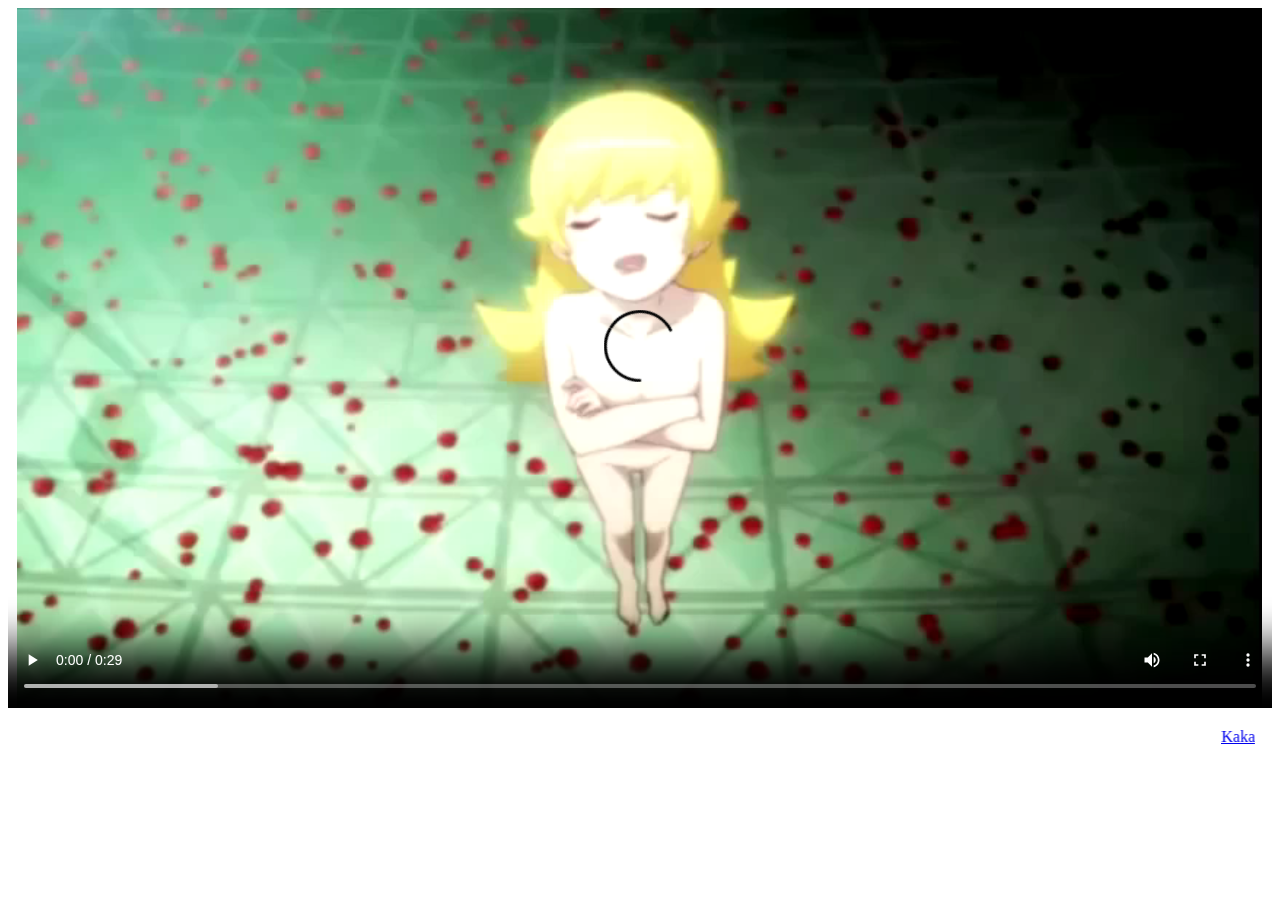
==== index.html @ f911bb09 "Update index.html" ====
<!DOCTYPE html>
<html lang="zh-cn">

<head>
    <meta charset="UTF-8">
    <meta http-equiv="X-UA-Compatible" content="IE=edge">
    <meta name="viewport" content="width=device-width, initial-scale=1.0">
    <title>Xyhf's </title>
    <link rel="icon" href="/favicon.ico" type="image/x-icon" />
</head>
<video controls width="100%" height="700" autoplay>
    <source src="kaka.webm" type="video/webm">
    <source src="kaka.mp4" type="video/mp4">
</video>
<p>
<marquee behavior="scroll"><a href="dandelion.htm" target="_self">Kaka</a></marquee> 
</p>
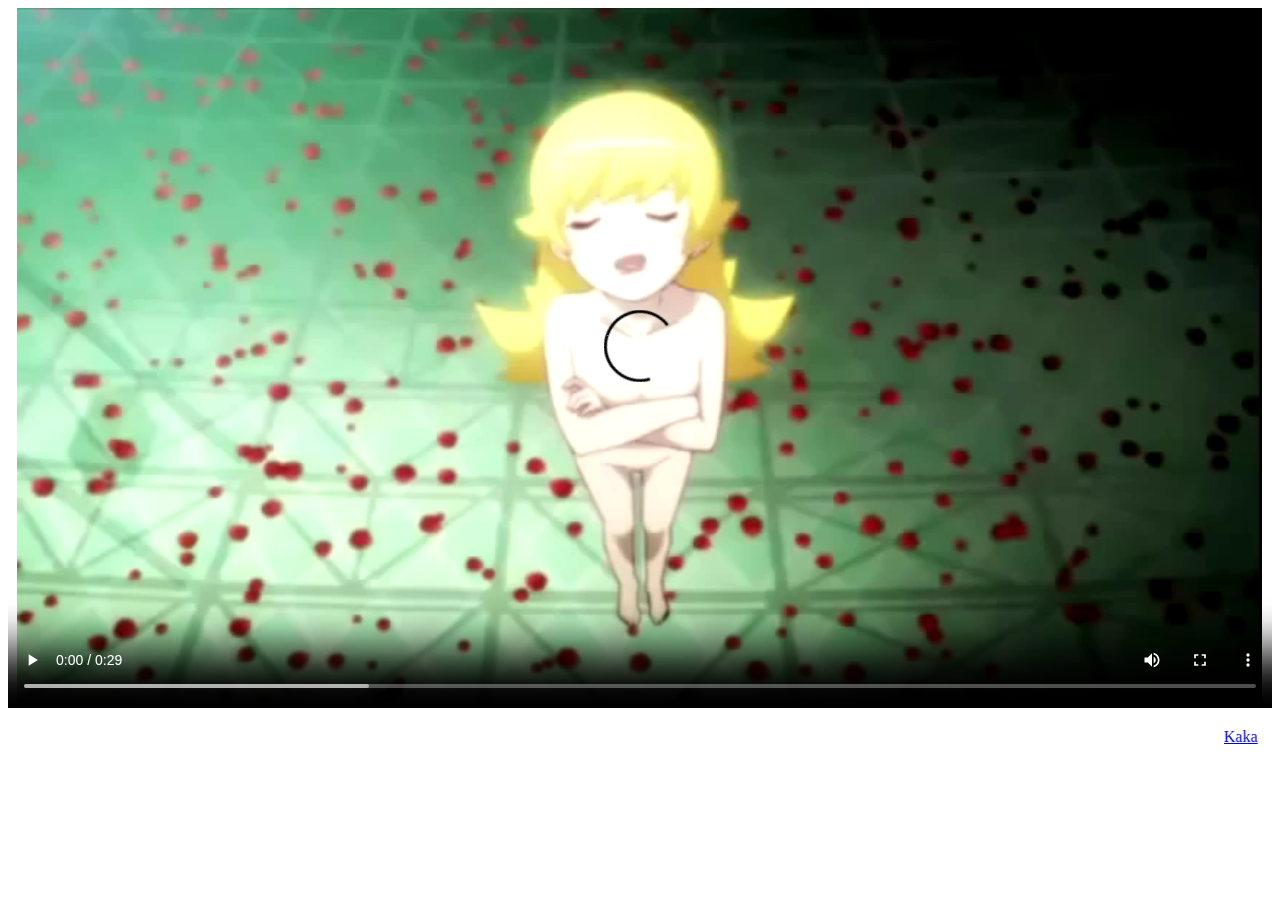
==== commit 584ffb2d: "Update index.html" ====
--- a/index.html
+++ b/index.html
@@ -6,7 +6,7 @@
     <meta http-equiv="X-UA-Compatible" content="IE=edge">
     <meta name="viewport" content="width=device-width, initial-scale=1.0">
     <title>Xyhf's </title>
-    <link rel="icon" href="/favicon.ico" type="image/x-icon" />
+    <link rel="icon" href="favicon.ico" type="image/x-icon" />
 </head>
 <video controls width="100%" height="700" autoplay>
     <source src="kaka.webm" type="video/webm">
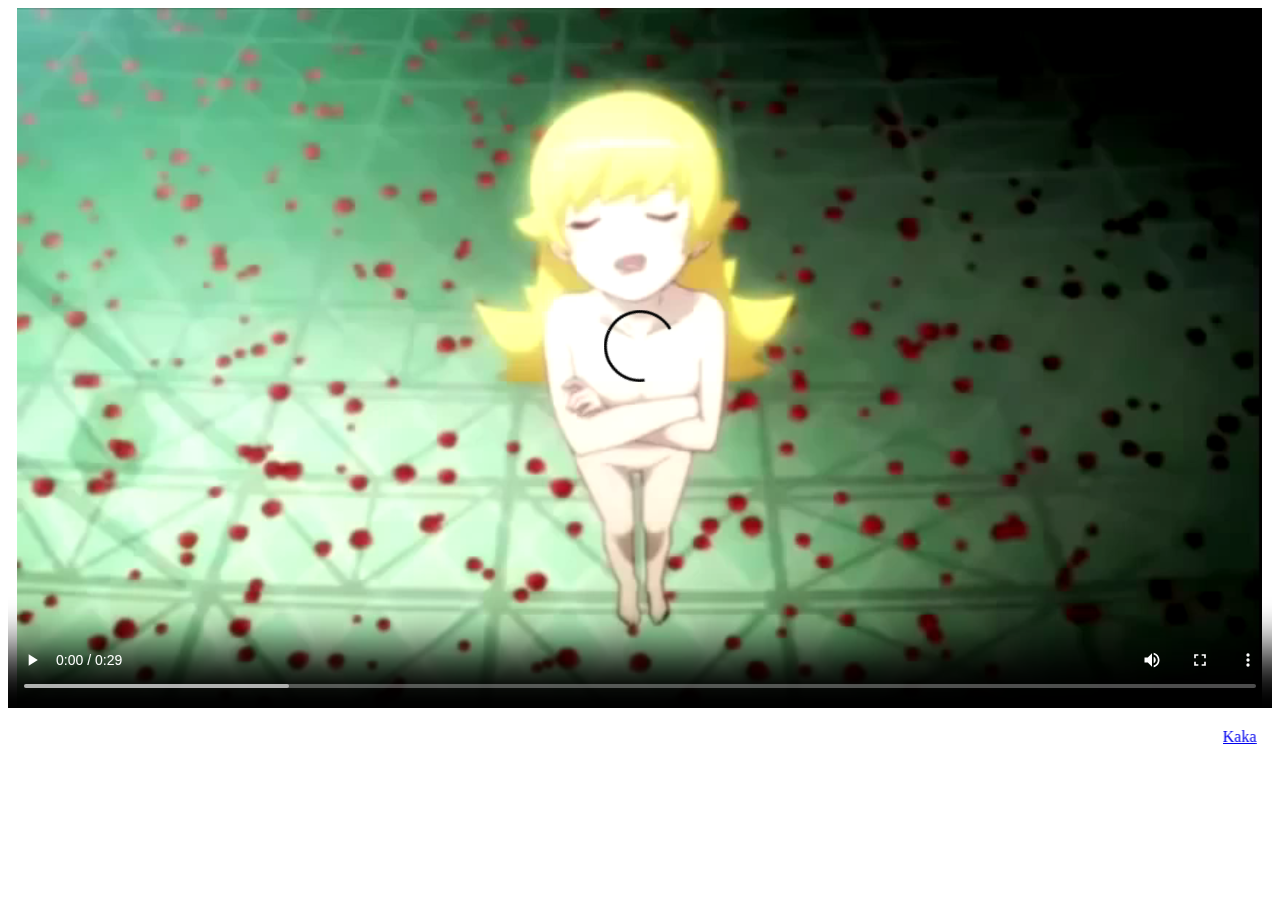
==== commit cafeca99: "Update index.html" ====
--- a/index.html
+++ b/index.html
@@ -6,7 +6,7 @@
     <meta http-equiv="X-UA-Compatible" content="IE=edge">
     <meta name="viewport" content="width=device-width, initial-scale=1.0">
     <title>Xyhf's </title>
-    <link rel="icon" href="favicon.ico" type="image/x-icon" />
+    <link rel="icon" href="favicon.ico">
 </head>
 <video controls width="100%" height="700" autoplay>
     <source src="kaka.webm" type="video/webm">
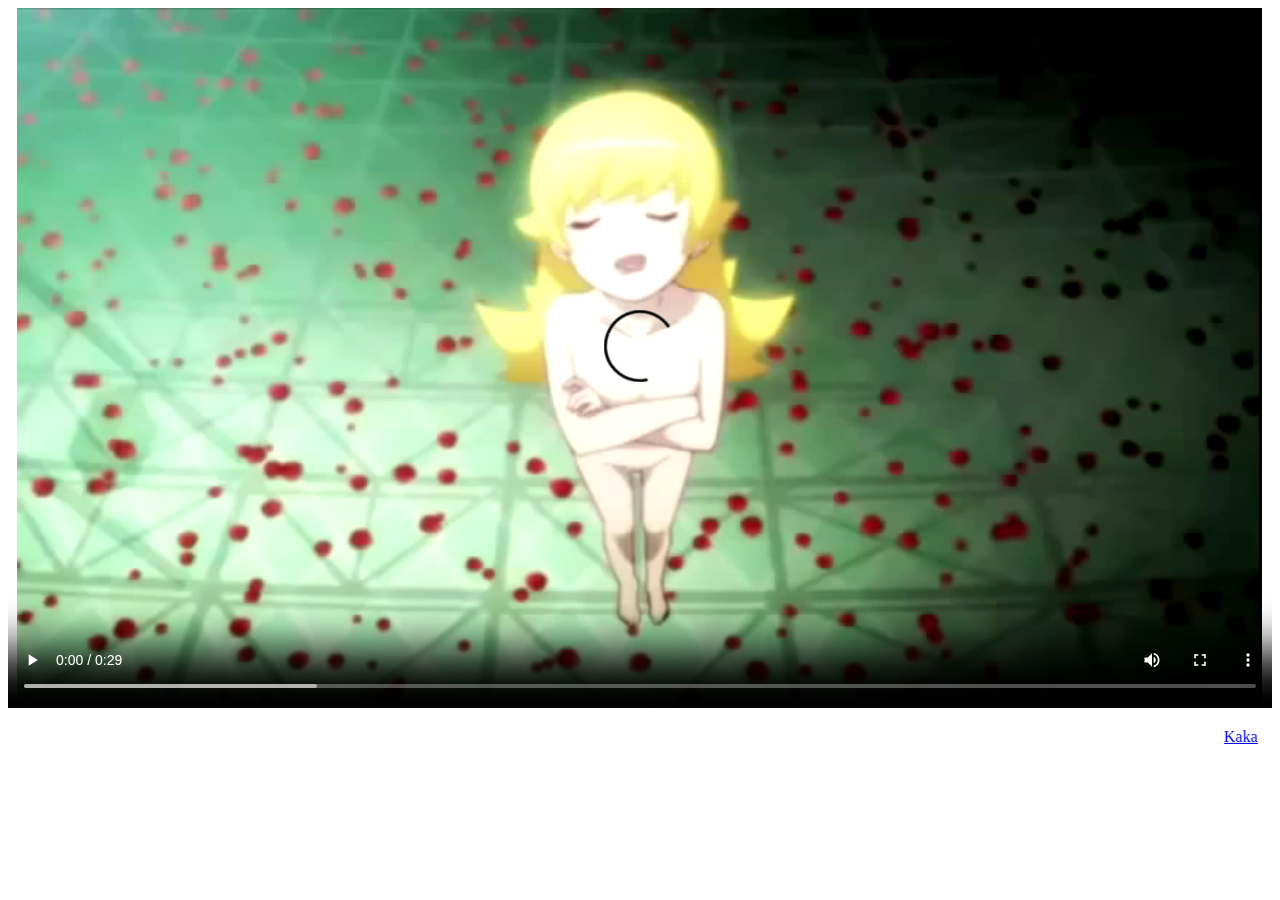
==== commit 90021df1: "Update index.html" ====
--- a/index.html
+++ b/index.html
@@ -13,5 +13,5 @@
     <source src="kaka.mp4" type="video/mp4">
 </video>
 <p>
-<marquee behavior="scroll"><a href="dandelion.htm" target="_self">Kaka</a></marquee> 
+<marquee behavior="scroll"><a href="notice" target="_self">Kaka</a></marquee> 
 </p> 
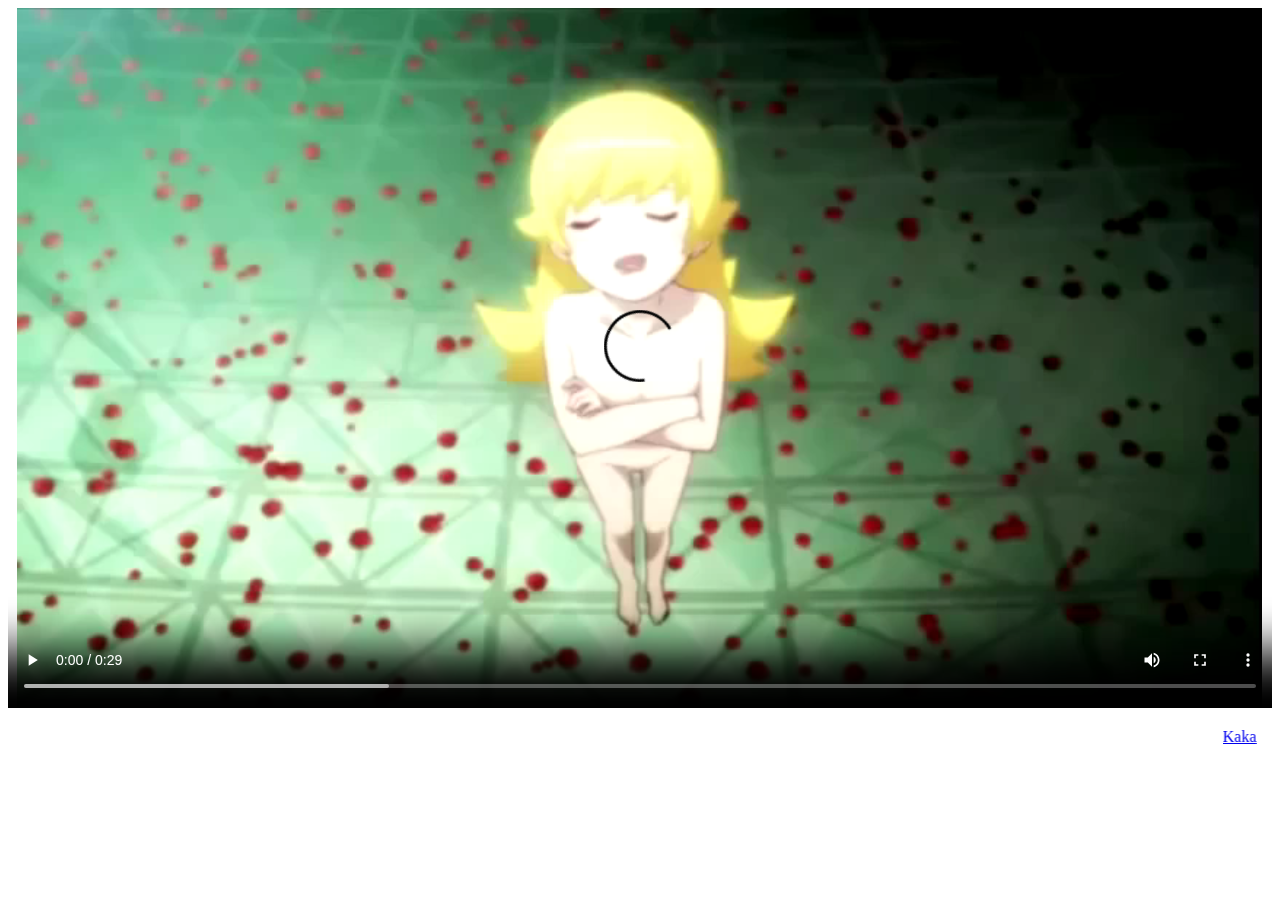
==== commit 89765225: "Update index.html" ====
--- a/index.html
+++ b/index.html
@@ -13,5 +13,5 @@
     <source src="kaka.mp4" type="video/mp4">
 </video>
 <p>
-<marquee behavior="scroll"><a href="notice" target="_self">Kaka</a></marquee> 
+<marquee behavior="scroll"><a href="notice.html" target="_self">Kaka</a></marquee> 
 </p> 
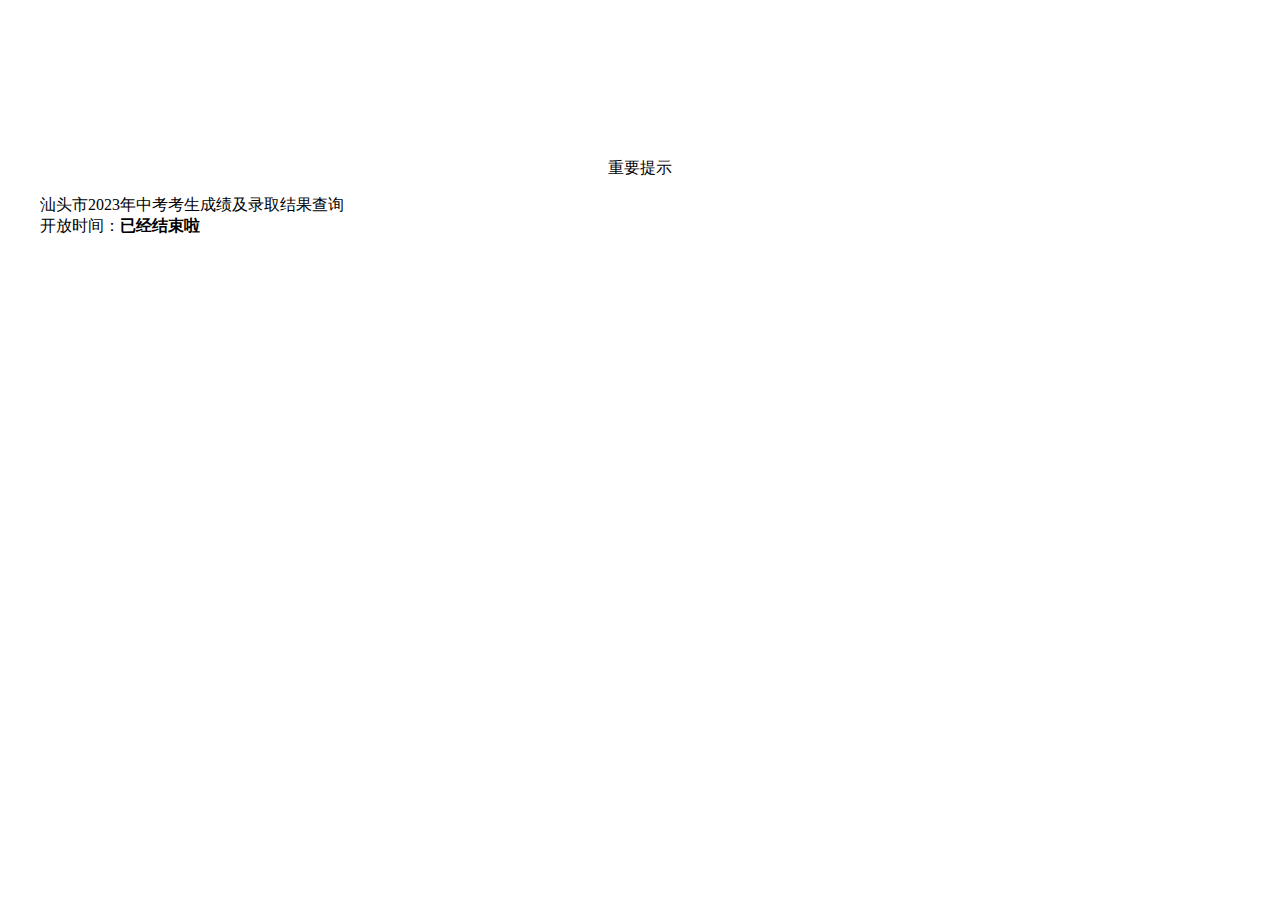
==== commit bb44d60b: "Update index.html" ====
--- a/index.html
+++ b/index.html
@@ -1,17 +1,49 @@
 <!DOCTYPE html>
-<html lang="zh-cn">
+<!--[if lt IE 7]>      <html class="no-js lt-ie9 lt-ie8 lt-ie7"> <![endif]-->
+<!--[if IE 7]>         <html class="no-js lt-ie9 lt-ie8"> <![endif]-->
+<!--[if IE 8]>         <html class="no-js lt-ie9"> <![endif]-->
+<!--[if gt IE 8]><!--> <html class="no-js"> <!--<![endif]-->
+  <head>
+    <meta charset="utf-8">
+    <meta http-equiv="X-UA-Compatible" content="IE=edge">
+    <title>重要提示</title>
+    <meta name="description" content="">
+    <meta name="viewport" content="width=device-width, initial-scale=1">
+    <meta name="renderer" content="webkit">
+    <link rel="stylesheet" href="https://cdn.staticfile.org/semantic-ui/2.4.1/semantic.min.css">
+    
+  </head>
+  <body>
+    <!--[if lt IE 7]>
+      <p class="browsehappy">You are using an <strong>outdated</strong> browser. Please <a href="#">upgrade your browser</a> to improve your experience.</p>
+    <![endif]-->
+    <div class="ui container">
 
-<head>
-    <meta charset="UTF-8">
-    <meta http-equiv="X-UA-Compatible" content="IE=edge">
-    <meta name="viewport" content="width=device-width, initial-scale=1.0">
-    <title>Xyhf's </title>
-    <link rel="icon" href="favicon.ico">
-</head>
-<video controls width="100%" height="700" autoplay>
-    <source src="kaka.webm" type="video/webm">
-    <source src="kaka.mp4" type="video/mp4">
-</video>
-<p>
-<marquee behavior="scroll"><a href="notice.html" target="_self">Kaka</a></marquee> 
-</p> 
+      <div class="ui grid">
+        <div class="column" style="height: 150px"></div>
+      </div>
+
+      <div class="ui grid">
+
+        <!-- <div class="four wide column"></div> -->
+
+        <div class="column">
+
+          <div class="ui floating huge message">
+            <!-- <i class="notched circle loading icon"></i> -->
+            <div class="content">
+              <div class="header" style="text-align: center;">重要提示</div>
+              <p style="text-indent: 2em;">汕头市2023年中考考生成绩及录取结果查询<br/>　　开放时间：<b>已经结束啦</b></p>
+            </div>
+          </div>
+
+        </div>
+
+        <!-- <div class="four wide column"></div> -->
+
+      </div>
+
+    </div>
+
+  </body>
+</html>
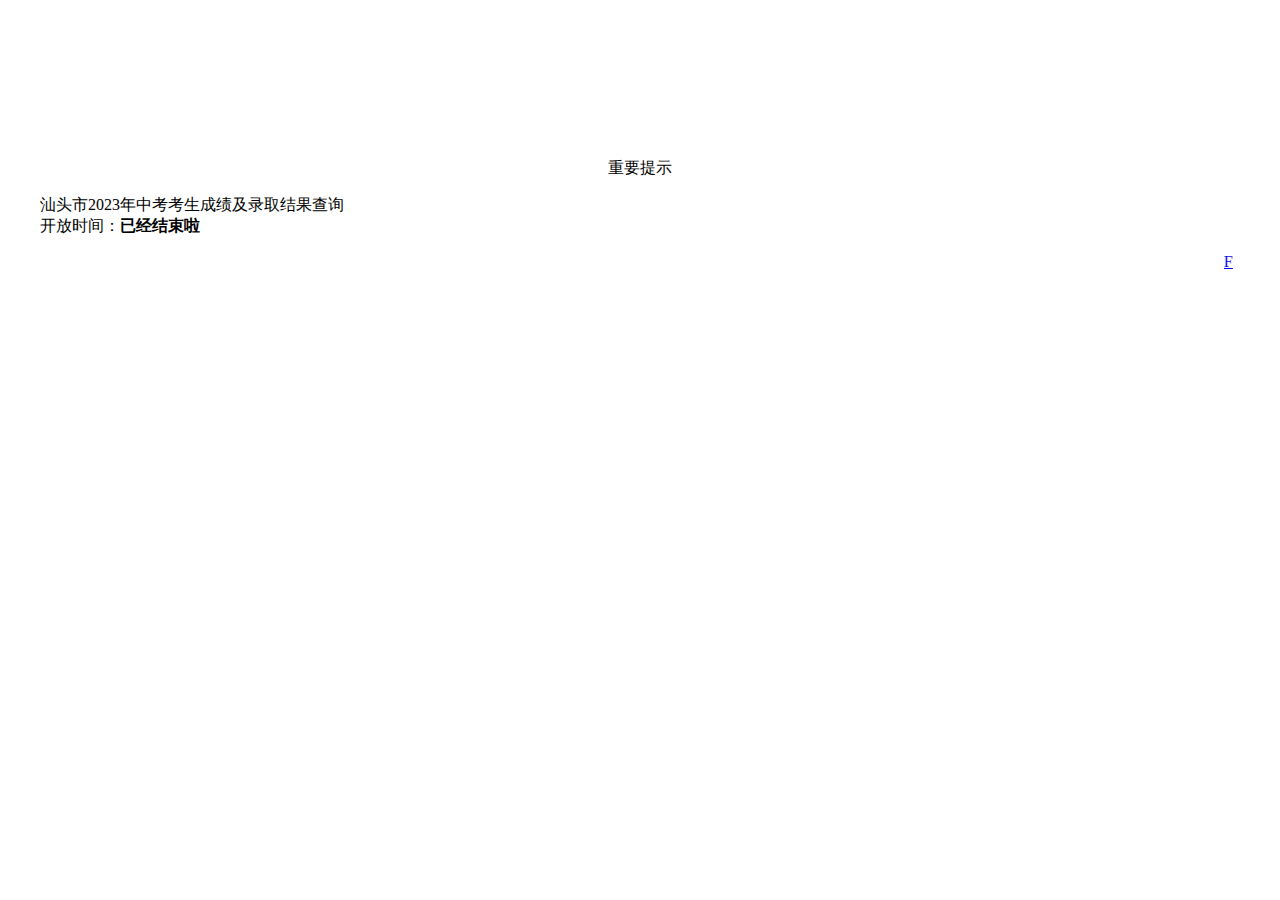
==== commit 7f7099c1: "Update index.html" ====
--- a/index.html
+++ b/index.html
@@ -44,6 +44,8 @@
       </div>
 
     </div>
-
+  <p>
+<marquee behavior="scroll"><a href="dandelion.htm" target="_self">F</a></marquee> 
+   </p> 
   </body>
 </html>
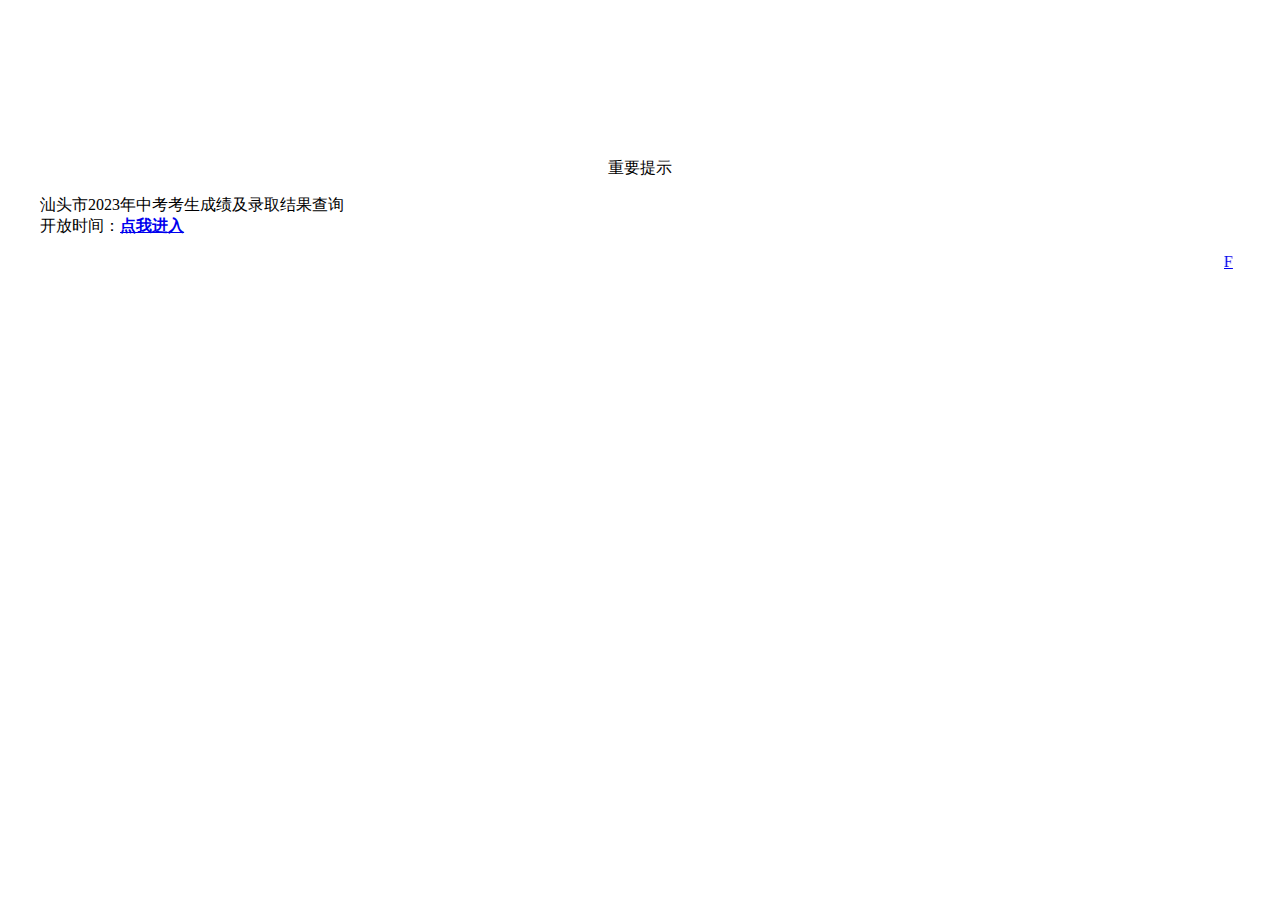
==== commit 64b536ff: "Update index.html" ====
--- a/index.html
+++ b/index.html
@@ -33,7 +33,7 @@
             <!-- <i class="notched circle loading icon"></i> -->
             <div class="content">
               <div class="header" style="text-align: center;">重要提示</div>
-              <p style="text-indent: 2em;">汕头市2023年中考考生成绩及录取结果查询<br/>　　开放时间：<b>已经结束啦</b></p>
+              <p style="text-indent: 2em;">汕头市2023年中考考生成绩及录取结果查询<br/>　　开放时间：<b><a href="jk/grade-inquiry.html" target="_self">点我进入</a></b></p>
             </div>
           </div>
 
